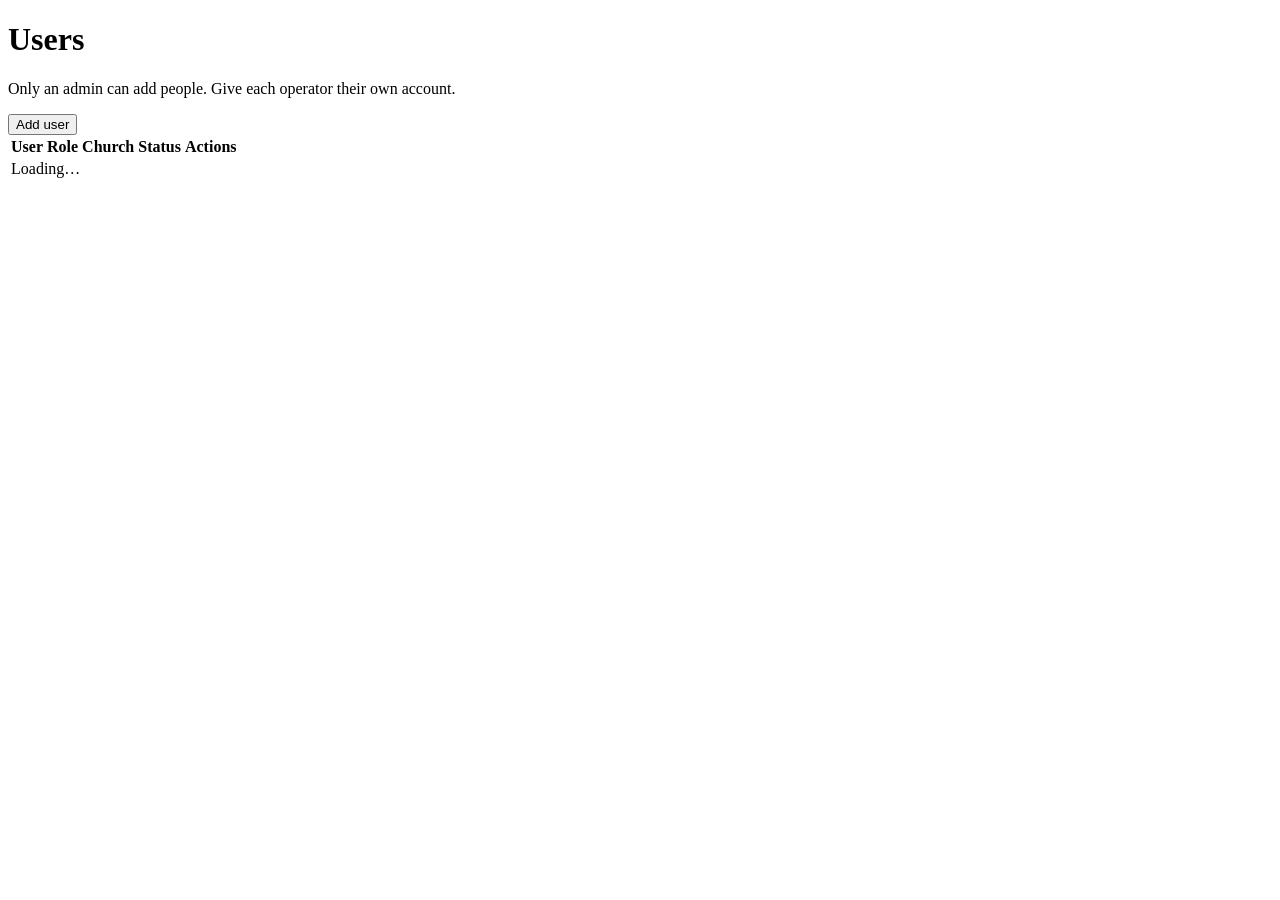
==== app/static/admin.html @ 422be509 "Add church accounts and redesign the whole UI - Postgres-backed accounts: admin-seeded users, login " ====
<!DOCTYPE html>
<html lang="en">
<head>
  <meta charset="utf-8">
  <meta name="viewport" content="width=device-width, initial-scale=1, viewport-fit=cover">
  <meta name="robots" content="noindex">
  <meta name="theme-color" content="#0b0b0d">
  <title>Users · voiceofgod</title>
  <link rel="icon" href="/static/icon.svg" type="image/svg+xml">
  <link rel="stylesheet" href="/static/style.css">
</head>
<body>
  <header class="topbar" id="topbar"></header>
  <main class="page">
    <div class="page-head">
      <div>
        <h1>Users</h1>
        <p>Only an admin can add people. Give each operator their own account.</p>
      </div>
      <button class="btn btn-primary btn-lg" type="button" id="add">Add user</button>
    </div>
    <div class="card">
      <div class="table-wrap">
        <table>
          <thead>
            <tr><th>User</th><th>Role</th><th>Church</th><th>Status</th><th><span class="visually-hidden">Actions</span></th></tr>
          </thead>
          <tbody id="users">
            <tr><td colspan="5" class="muted">Loading…</td></tr>
          </tbody>
        </table>
      </div>
    </div>
  </main>
  <script src="/static/ui.js"></script>
  <script>
    const { el } = UI;
    const users = document.querySelector("#users");
    let me = null;

    function passwordField(id) {
      const input = el("input", { id, type: "text", autocomplete: "off", spellcheck: "false", minlength: "8", required: true });
      const generate = el("button", { class: "btn", type: "button" }, "Generate");
      generate.addEventListener("click", () => { input.value = UI.password(); input.select(); });
      return {
        input,
        node: el("div", { class: "field" },
          el("label", { for: id }, "Password"),
          el("div", { class: "input-group" }, input, generate),
          el("p", { class: "hint" }, "At least 8 characters. Share it privately. They can sign in right away.")
        )
      };
    }

    function openAdd() {
      const alert = el("p", { class: "alert", role: "alert" });
      const username = el("input", { id: "new-username", type: "text", autocomplete: "off", autocapitalize: "none", spellcheck: "false", required: true });
      const secret = passwordField("new-password");
      const submit = el("button", { class: "btn btn-primary", type: "submit" }, "Create user");
      const node = UI.dialog({
        title: "Add user",
        description: "They sign in, set up their church, and create services.",
        body: [
          alert,
          el("div", { class: "field" },
            el("label", { for: "new-username" }, "Username"),
            username,
            el("p", { class: "hint" }, "3 to 40 letters, numbers, dots, or hyphens.")
          ),
          secret.node
        ],
        actions: [el("button", { class: "btn", value: "cancel", formnovalidate: true }, "Cancel"), submit]
      });
      username.focus();
      node.querySelector("form").addEventListener("submit", async (event) => {
        if (event.submitter && event.submitter.value === "cancel") return;
        event.preventDefault();
        alert.textContent = "";
        UI.busy(submit, true, "Creating");
        try {
          await UI.api("/api/admin/users", {
            method: "POST",
            body: { username: username.value.trim(), password: secret.input.value },
            fallback: "Could not create the user."
          });
          node.close();
          UI.toast(`${username.value.trim().toLowerCase()} can sign in now`, "success");
          await load();
        } catch (err) {
          alert.textContent = err.message;
          UI.busy(submit, false);
        }
      });
    }

    function openPassword(user) {
      const alert = el("p", { class: "alert", role: "alert" });
      const secret = passwordField("reset-password");
      const submit = el("button", { class: "btn btn-primary", type: "submit" }, "Set password");
      const node = UI.dialog({
        title: `New password for ${user.username}`,
        description: "They are signed out everywhere and must use the new password.",
        body: [alert, secret.node],
        actions: [el("button", { class: "btn", value: "cancel", formnovalidate: true }, "Cancel"), submit]
      });
      secret.input.focus();
      node.querySelector("form").addEventListener("submit", async (event) => {
        if (event.submitter && event.submitter.value === "cancel") return;
        event.preventDefault();
        alert.textContent = "";
        UI.busy(submit, true, "Saving");
        try {
          await UI.api(`/api/admin/users/${encodeURIComponent(user.id)}/password`, {
            method: "POST",
            body: { password: secret.input.value },
            fallback: "Could not set the password."
          });
          node.close();
          UI.toast("Password updated", "success");
        } catch (err) {
          alert.textContent = err.message;
          UI.busy(submit, false);
        }
      });
    }

    async function toggle(user) {
      const disabling = !user.disabled;
      if (disabling) {
        const ok = await UI.confirmAction({
          title: `Disable ${user.username}?`,
          message: "They are signed out now and cannot sign in until you enable them again. Their church and services stay.",
          confirm: "Disable",
          danger: true
        });
        if (!ok) return;
      }
      try {
        await UI.api(`/api/admin/users/${encodeURIComponent(user.id)}/disabled`, {
          method: "POST",
          body: { disabled: disabling },
          fallback: "Could not update the user."
        });
        UI.toast(disabling ? `${user.username} is disabled` : `${user.username} can sign in again`, "success");
        await load();
      } catch (err) {
        UI.toast(err.message, "error");
      }
    }

    function row(user) {
      const self = me && user.username === me.username;
      const actions = [el("button", { class: "btn btn-sm", type: "button", onclick: () => openPassword(user) }, "Reset password")];
      if (!self) {
        actions.push(el("button", {
          class: user.disabled ? "btn btn-sm" : "btn btn-sm btn-danger",
          type: "button",
          onclick: () => toggle(user)
        }, user.disabled ? "Enable" : "Disable"));
      }
      return el("tr", {},
        el("td", {}, el("div", { class: "user-cell" },
          el("span", { class: "avatar", "aria-hidden": "true" }, user.username.slice(0, 1)),
          el("span", {}, el("strong", {}, user.username), self ? el("span", { class: "muted" }, " · you") : null)
        )),
        el("td", {}, user.role === "admin" ? "Admin" : "Operator"),
        el("td", { class: user.church_name ? "" : "muted" }, user.church_name || "Not set up"),
        el("td", {}, user.disabled
          ? el("span", { class: "badge badge-ended" }, "Disabled")
          : el("span", { class: "badge badge-ready" }, "Active")),
        el("td", { class: "actions" }, actions)
      );
    }

    async function load() {
      const body = await UI.api("/api/admin/users");
      users.replaceChildren(...(body.users || []).map(row));
    }

    document.querySelector("#add").addEventListener("click", openAdd);

    UI.session({ church: false }).then(async (profile) => {
      me = profile;
      if (profile.role !== "admin") {
        location.replace("/");
        return;
      }
      UI.header(profile, "users");
      await load();
    }).catch((err) => UI.toast(err.message, "error"));
  </script>
</body>
</html>
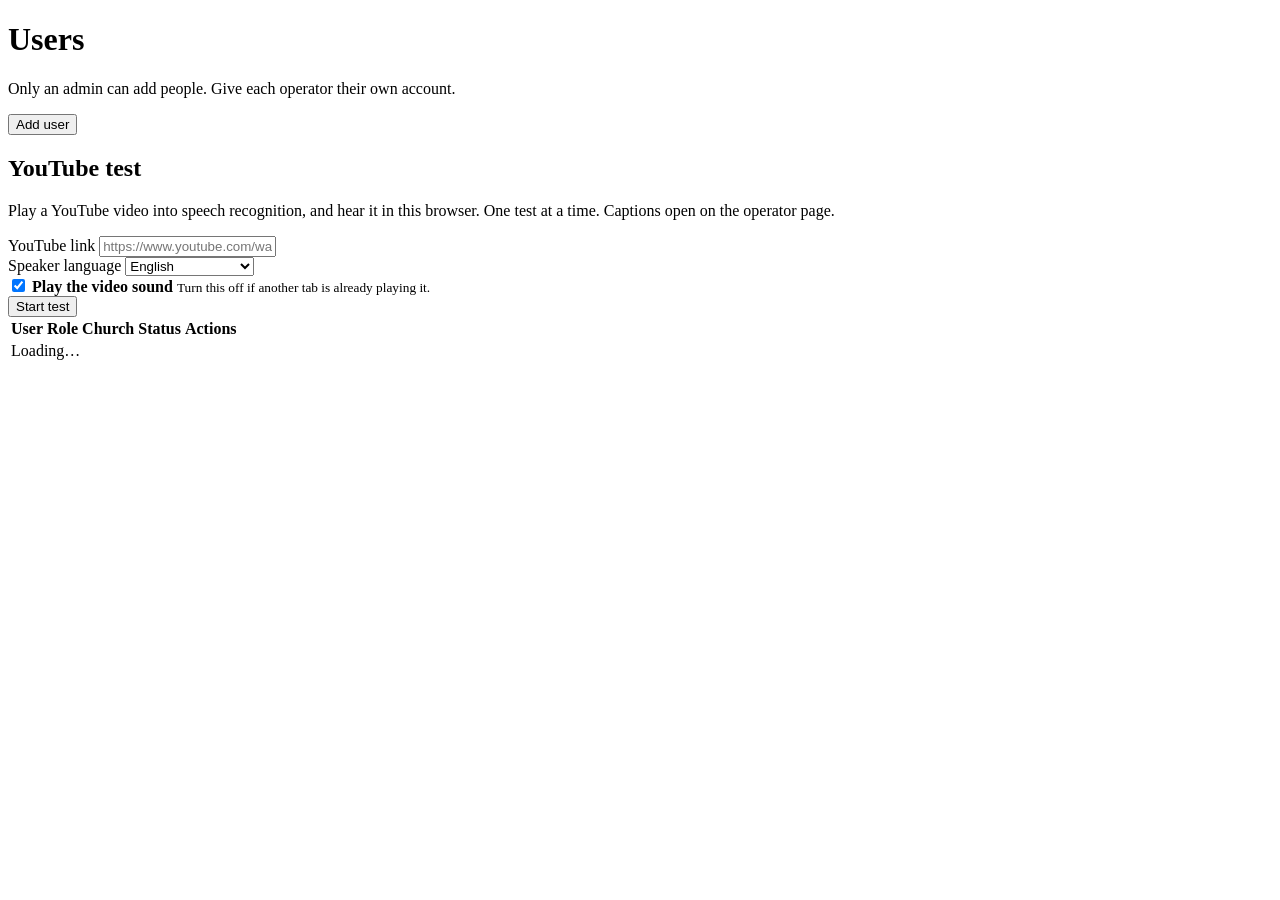
==== commit 17611f12: "Caption mixed English and Indonesian into one language, and let an admin hear a YouTube video while " ====
--- a/app/static/admin.html
+++ b/app/static/admin.html
@@ -19,6 +19,48 @@
       </div>
       <button class="btn btn-primary btn-lg" type="button" id="add">Add user</button>
     </div>
+    <section class="card" aria-labelledby="youtube-heading">
+      <div class="card-head">
+        <h2 id="youtube-heading">YouTube test</h2>
+        <p>Play a YouTube video into speech recognition, and hear it in this browser. One test at a time. Captions open on the operator page.</p>
+      </div>
+      <form id="youtube-form">
+        <div class="card-body">
+          <div class="field">
+            <label for="youtube-url">YouTube link</label>
+            <input id="youtube-url" type="url" inputmode="url" autocomplete="off" spellcheck="false" placeholder="https://www.youtube.com/watch?v=" required>
+          </div>
+          <div class="field">
+            <label for="youtube-language">Speaker language</label>
+            <select id="youtube-language">
+              <option value="en">English</option>
+              <option value="id">Bahasa Indonesia</option>
+            </select>
+          </div>
+          <div class="field">
+            <label class="switch">
+              <input type="checkbox" id="youtube-hear" role="switch" checked>
+              <span class="switch-track" aria-hidden="true"></span>
+              <span class="switch-text">
+                <strong>Play the video sound</strong>
+                <small>Turn this off if another tab is already playing it.</small>
+              </span>
+            </label>
+          </div>
+          <p class="alert" id="youtube-alert" role="alert" hidden></p>
+          <div class="field" id="youtube-seek" hidden>
+            <label for="youtube-range">Position</label>
+            <input id="youtube-range" type="range" min="0" max="1" step="1" value="0">
+            <p class="hint" id="youtube-clock">Release the slider to continue from that time.</p>
+          </div>
+        </div>
+        <div class="card-foot">
+          <button class="btn btn-primary" id="youtube-start" type="submit">Start test</button>
+          <a class="btn" id="youtube-open" hidden>Open operator page</a>
+          <button class="btn btn-danger" id="youtube-stop" type="button" hidden>Stop</button>
+        </div>
+      </form>
+    </section>
     <div class="card">
       <div class="table-wrap">
         <table>
@@ -179,6 +221,166 @@
 
     document.querySelector("#add").addEventListener("click", openAdd);
 
+    const youtubeForm = document.querySelector("#youtube-form");
+    const youtubeAlert = document.querySelector("#youtube-alert");
+    const youtubeStart = document.querySelector("#youtube-start");
+    const youtubeStop = document.querySelector("#youtube-stop");
+    const youtubeOpen = document.querySelector("#youtube-open");
+    const youtubeUrl = document.querySelector("#youtube-url");
+    const youtubeSeek = document.querySelector("#youtube-seek");
+    const youtubeRange = document.querySelector("#youtube-range");
+    const youtubeClock = document.querySelector("#youtube-clock");
+    let youtubeDrag = false;
+    let youtubePoll = null;
+    let monitorUrl = "";
+    let monitorSocket = null;
+    const player = UI.hear();
+    const youtubeHear = document.querySelector("#youtube-hear");
+    youtubeHear.addEventListener("change", () => player.setEnabled(youtubeHear.checked));
+    document.addEventListener("pointerdown", () => { if (youtubeHear.checked) player.unlock(); });
+
+    function closeMonitor() {
+      monitorUrl = "";
+      if (monitorSocket) {
+        monitorSocket.onclose = null;
+        monitorSocket.close();
+        monitorSocket = null;
+      }
+      player.stop();
+    }
+
+    function openMonitor(operatorUrl) {
+      if (!operatorUrl) return;
+      if (operatorUrl === monitorUrl && monitorSocket && monitorSocket.readyState <= 1) return;
+      if (monitorSocket) {
+        monitorSocket.onclose = null;
+        monitorSocket.close();
+      }
+      monitorUrl = operatorUrl;
+      const page = new URL(operatorUrl, location.origin);
+      const id = page.pathname.split("/").filter(Boolean).pop();
+      const secret = page.searchParams.get("k") || "";
+      const socket = new WebSocket(`${location.origin.replace(/^http/, "ws")}/ws/operate/${id}?k=${encodeURIComponent(secret)}`);
+      monitorSocket = socket;
+      socket.binaryType = "arraybuffer";
+      socket.onmessage = (message) => {
+        if (message.data instanceof ArrayBuffer) player.play(message.data);
+      };
+      socket.onclose = () => {
+        if (monitorSocket !== socket || !monitorUrl) return;
+        monitorSocket = null;
+        setTimeout(() => { if (monitorUrl) openMonitor(monitorUrl); }, 1000);
+      };
+    }
+
+    function clock(seconds) {
+      const whole = Math.max(0, Math.floor(Number(seconds) || 0));
+      return `${Math.floor(whole / 60)}:${String(whole % 60).padStart(2, "0")}`;
+    }
+
+    function showYoutube(state) {
+      const active = Boolean(state && state.active);
+      youtubeStop.hidden = !active;
+      youtubeStart.hidden = active;
+      youtubeStart.disabled = active;
+      youtubeUrl.required = !active;
+      youtubeUrl.readOnly = active;
+      if (active && state.url) youtubeUrl.value = state.url;
+      if (active && state.operator_url) {
+        youtubeOpen.href = state.operator_url;
+        youtubeOpen.hidden = false;
+      } else if (!active) {
+        youtubeOpen.hidden = true;
+        youtubeOpen.removeAttribute("href");
+      }
+      if (active && state.banner) {
+        youtubeAlert.hidden = false;
+        youtubeAlert.textContent = state.banner;
+      } else if (!active) {
+        youtubeAlert.hidden = true;
+        youtubeAlert.textContent = "";
+      }
+      const duration = Number(state && state.duration) || 0;
+      const live = Boolean(state && state.live);
+      youtubeSeek.hidden = !active || live;
+      youtubeRange.disabled = !active || live;
+      if (duration > 0) youtubeRange.max = String(Math.floor(duration));
+      if (active && !youtubeDrag) youtubeRange.value = String(Math.floor(Number(state.position) || 0));
+      if (live) youtubeClock.textContent = "A live stream cannot be moved.";
+      else if (duration) youtubeClock.textContent = `${clock(state.position)} / ${clock(duration)}. Release the slider to continue from that time.`;
+      else youtubeClock.textContent = "Release the slider to continue from that time.";
+      if (active && state.operator_url) openMonitor(state.operator_url);
+      else if (!active) closeMonitor();
+      if (active && !youtubePoll) youtubePoll = setInterval(loadYoutube, 1000);
+      if (!active && youtubePoll) {
+        clearInterval(youtubePoll);
+        youtubePoll = null;
+      }
+    }
+
+    async function loadYoutube() {
+      showYoutube(await UI.api("/api/admin/youtube"));
+    }
+
+    youtubeForm.addEventListener("submit", async (event) => {
+      event.preventDefault();
+      youtubeAlert.hidden = true;
+      youtubeAlert.textContent = "";
+      if (youtubeHear.checked) player.unlock();
+      UI.busy(youtubeStart, true, "Starting");
+      try {
+        const created = await UI.api("/api/admin/youtube", {
+          method: "POST",
+          body: {
+            url: youtubeUrl.value.trim(),
+            speaker_language: document.querySelector("#youtube-language").value
+          },
+          fallback: "Could not start the YouTube test."
+        });
+        showYoutube({ active: true, url: youtubeUrl.value.trim(), operator_url: created.operator_url, banner: "" });
+        UI.toast("YouTube test started", "success");
+      } catch (err) {
+        youtubeAlert.hidden = false;
+        youtubeAlert.textContent = err.message;
+      } finally {
+        UI.busy(youtubeStart, false);
+        if (youtubeStart.hidden) youtubeStart.disabled = true;
+      }
+    });
+
+    youtubeRange.addEventListener("pointerdown", () => { youtubeDrag = true; });
+    youtubeRange.addEventListener("pointerup", () => { youtubeDrag = false; });
+    youtubeRange.addEventListener("change", async () => {
+      youtubeDrag = false;
+      player.stop();
+      try {
+        const place = await UI.api("/api/admin/youtube/seek", {
+          method: "POST",
+          body: { seconds: Number(youtubeRange.value) },
+          fallback: "Could not move the video."
+        });
+        youtubeRange.value = String(Math.floor(place.position || 0));
+        UI.toast(`Continuing from ${clock(place.position)}`, "success");
+      } catch (err) {
+        UI.toast(err.message, "error");
+      }
+    });
+
+    youtubeStop.addEventListener("click", async () => {
+      UI.busy(youtubeStop, true, "Stopping");
+      try {
+        await UI.api("/api/admin/youtube/stop", { method: "POST", fallback: "Could not stop the YouTube test." });
+        youtubeUrl.readOnly = false;
+        youtubeUrl.required = true;
+        await loadYoutube();
+        UI.toast("YouTube test stopped", "success");
+      } catch (err) {
+        UI.toast(err.message, "error");
+      } finally {
+        UI.busy(youtubeStop, false);
+      }
+    });
+
     UI.session({ church: false }).then(async (profile) => {
       me = profile;
       if (profile.role !== "admin") {
@@ -187,6 +389,7 @@
       }
       UI.header(profile, "users");
       await load();
+      await loadYoutube();
     }).catch((err) => UI.toast(err.message, "error"));
   </script>
 </body>
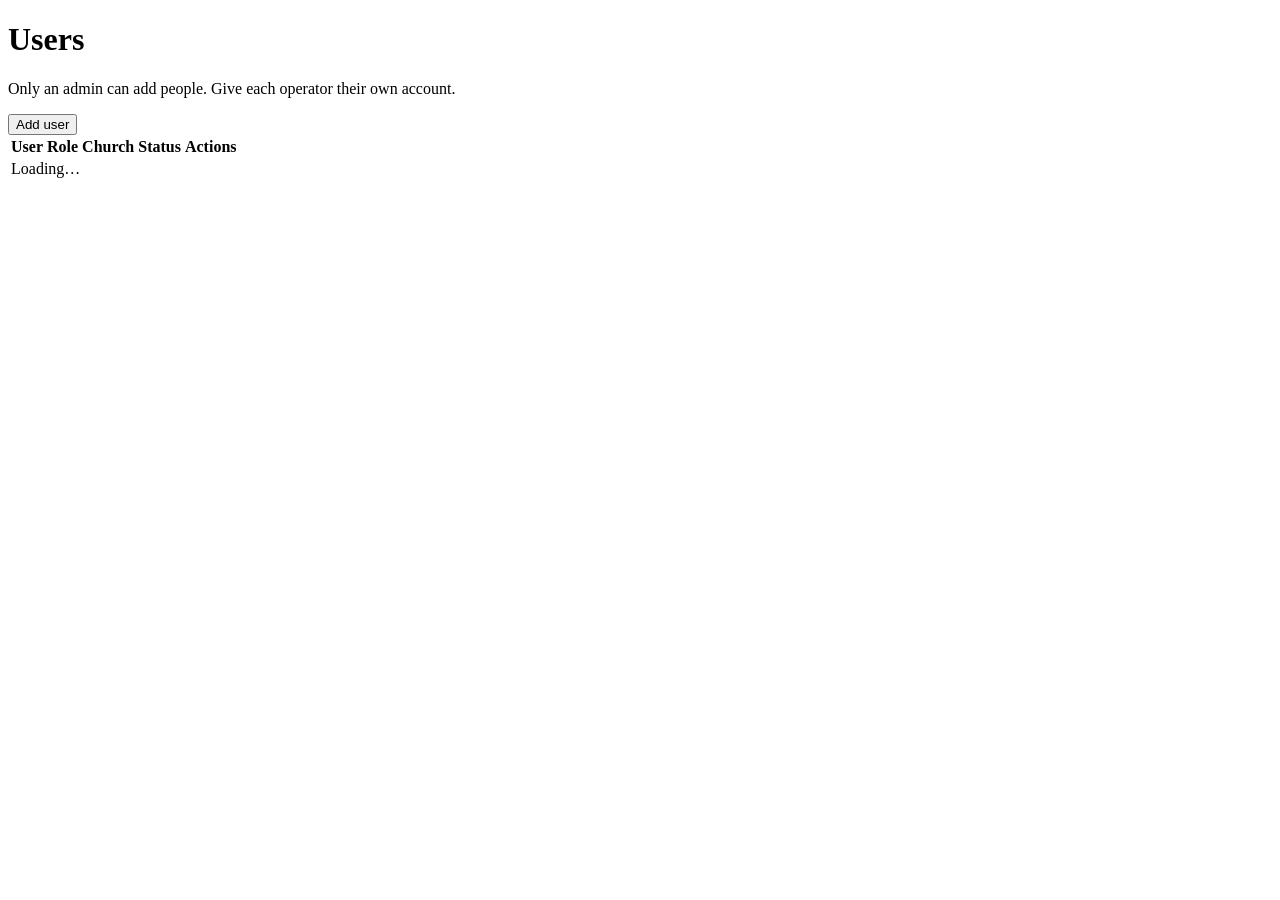
==== commit 43d41a16: "Let a church use Soniox to hear the sermon and speak the translation. Co-authored-by: Cursor <cursor" ====
--- a/app/static/admin.html
+++ b/app/static/admin.html
@@ -19,48 +19,6 @@
       </div>
       <button class="btn btn-primary btn-lg" type="button" id="add">Add user</button>
     </div>
-    <section class="card" aria-labelledby="youtube-heading">
-      <div class="card-head">
-        <h2 id="youtube-heading">YouTube test</h2>
-        <p>Play a YouTube video into speech recognition, and hear it in this browser. One test at a time. Captions open on the operator page.</p>
-      </div>
-      <form id="youtube-form">
-        <div class="card-body">
-          <div class="field">
-            <label for="youtube-url">YouTube link</label>
-            <input id="youtube-url" type="url" inputmode="url" autocomplete="off" spellcheck="false" placeholder="https://www.youtube.com/watch?v=" required>
-          </div>
-          <div class="field">
-            <label for="youtube-language">Speaker language</label>
-            <select id="youtube-language">
-              <option value="en">English</option>
-              <option value="id">Bahasa Indonesia</option>
-            </select>
-          </div>
-          <div class="field">
-            <label class="switch">
-              <input type="checkbox" id="youtube-hear" role="switch" checked>
-              <span class="switch-track" aria-hidden="true"></span>
-              <span class="switch-text">
-                <strong>Play the video sound</strong>
-                <small>Turn this off if another tab is already playing it.</small>
-              </span>
-            </label>
-          </div>
-          <p class="alert" id="youtube-alert" role="alert" hidden></p>
-          <div class="field" id="youtube-seek" hidden>
-            <label for="youtube-range">Position</label>
-            <input id="youtube-range" type="range" min="0" max="1" step="1" value="0">
-            <p class="hint" id="youtube-clock">Release the slider to continue from that time.</p>
-          </div>
-        </div>
-        <div class="card-foot">
-          <button class="btn btn-primary" id="youtube-start" type="submit">Start test</button>
-          <a class="btn" id="youtube-open" hidden>Open operator page</a>
-          <button class="btn btn-danger" id="youtube-stop" type="button" hidden>Stop</button>
-        </div>
-      </form>
-    </section>
     <div class="card">
       <div class="table-wrap">
         <table>
@@ -221,166 +179,6 @@
 
     document.querySelector("#add").addEventListener("click", openAdd);
 
-    const youtubeForm = document.querySelector("#youtube-form");
-    const youtubeAlert = document.querySelector("#youtube-alert");
-    const youtubeStart = document.querySelector("#youtube-start");
-    const youtubeStop = document.querySelector("#youtube-stop");
-    const youtubeOpen = document.querySelector("#youtube-open");
-    const youtubeUrl = document.querySelector("#youtube-url");
-    const youtubeSeek = document.querySelector("#youtube-seek");
-    const youtubeRange = document.querySelector("#youtube-range");
-    const youtubeClock = document.querySelector("#youtube-clock");
-    let youtubeDrag = false;
-    let youtubePoll = null;
-    let monitorUrl = "";
-    let monitorSocket = null;
-    const player = UI.hear();
-    const youtubeHear = document.querySelector("#youtube-hear");
-    youtubeHear.addEventListener("change", () => player.setEnabled(youtubeHear.checked));
-    document.addEventListener("pointerdown", () => { if (youtubeHear.checked) player.unlock(); });
-
-    function closeMonitor() {
-      monitorUrl = "";
-      if (monitorSocket) {
-        monitorSocket.onclose = null;
-        monitorSocket.close();
-        monitorSocket = null;
-      }
-      player.stop();
-    }
-
-    function openMonitor(operatorUrl) {
-      if (!operatorUrl) return;
-      if (operatorUrl === monitorUrl && monitorSocket && monitorSocket.readyState <= 1) return;
-      if (monitorSocket) {
-        monitorSocket.onclose = null;
-        monitorSocket.close();
-      }
-      monitorUrl = operatorUrl;
-      const page = new URL(operatorUrl, location.origin);
-      const id = page.pathname.split("/").filter(Boolean).pop();
-      const secret = page.searchParams.get("k") || "";
-      const socket = new WebSocket(`${location.origin.replace(/^http/, "ws")}/ws/operate/${id}?k=${encodeURIComponent(secret)}`);
-      monitorSocket = socket;
-      socket.binaryType = "arraybuffer";
-      socket.onmessage = (message) => {
-        if (message.data instanceof ArrayBuffer) player.play(message.data);
-      };
-      socket.onclose = () => {
-        if (monitorSocket !== socket || !monitorUrl) return;
-        monitorSocket = null;
-        setTimeout(() => { if (monitorUrl) openMonitor(monitorUrl); }, 1000);
-      };
-    }
-
-    function clock(seconds) {
-      const whole = Math.max(0, Math.floor(Number(seconds) || 0));
-      return `${Math.floor(whole / 60)}:${String(whole % 60).padStart(2, "0")}`;
-    }
-
-    function showYoutube(state) {
-      const active = Boolean(state && state.active);
-      youtubeStop.hidden = !active;
-      youtubeStart.hidden = active;
-      youtubeStart.disabled = active;
-      youtubeUrl.required = !active;
-      youtubeUrl.readOnly = active;
-      if (active && state.url) youtubeUrl.value = state.url;
-      if (active && state.operator_url) {
-        youtubeOpen.href = state.operator_url;
-        youtubeOpen.hidden = false;
-      } else if (!active) {
-        youtubeOpen.hidden = true;
-        youtubeOpen.removeAttribute("href");
-      }
-      if (active && state.banner) {
-        youtubeAlert.hidden = false;
-        youtubeAlert.textContent = state.banner;
-      } else if (!active) {
-        youtubeAlert.hidden = true;
-        youtubeAlert.textContent = "";
-      }
-      const duration = Number(state && state.duration) || 0;
-      const live = Boolean(state && state.live);
-      youtubeSeek.hidden = !active || live;
-      youtubeRange.disabled = !active || live;
-      if (duration > 0) youtubeRange.max = String(Math.floor(duration));
-      if (active && !youtubeDrag) youtubeRange.value = String(Math.floor(Number(state.position) || 0));
-      if (live) youtubeClock.textContent = "A live stream cannot be moved.";
-      else if (duration) youtubeClock.textContent = `${clock(state.position)} / ${clock(duration)}. Release the slider to continue from that time.`;
-      else youtubeClock.textContent = "Release the slider to continue from that time.";
-      if (active && state.operator_url) openMonitor(state.operator_url);
-      else if (!active) closeMonitor();
-      if (active && !youtubePoll) youtubePoll = setInterval(loadYoutube, 1000);
-      if (!active && youtubePoll) {
-        clearInterval(youtubePoll);
-        youtubePoll = null;
-      }
-    }
-
-    async function loadYoutube() {
-      showYoutube(await UI.api("/api/admin/youtube"));
-    }
-
-    youtubeForm.addEventListener("submit", async (event) => {
-      event.preventDefault();
-      youtubeAlert.hidden = true;
-      youtubeAlert.textContent = "";
-      if (youtubeHear.checked) player.unlock();
-      UI.busy(youtubeStart, true, "Starting");
-      try {
-        const created = await UI.api("/api/admin/youtube", {
-          method: "POST",
-          body: {
-            url: youtubeUrl.value.trim(),
-            speaker_language: document.querySelector("#youtube-language").value
-          },
-          fallback: "Could not start the YouTube test."
-        });
-        showYoutube({ active: true, url: youtubeUrl.value.trim(), operator_url: created.operator_url, banner: "" });
-        UI.toast("YouTube test started", "success");
-      } catch (err) {
-        youtubeAlert.hidden = false;
-        youtubeAlert.textContent = err.message;
-      } finally {
-        UI.busy(youtubeStart, false);
-        if (youtubeStart.hidden) youtubeStart.disabled = true;
-      }
-    });
-
-    youtubeRange.addEventListener("pointerdown", () => { youtubeDrag = true; });
-    youtubeRange.addEventListener("pointerup", () => { youtubeDrag = false; });
-    youtubeRange.addEventListener("change", async () => {
-      youtubeDrag = false;
-      player.stop();
-      try {
-        const place = await UI.api("/api/admin/youtube/seek", {
-          method: "POST",
-          body: { seconds: Number(youtubeRange.value) },
-          fallback: "Could not move the video."
-        });
-        youtubeRange.value = String(Math.floor(place.position || 0));
-        UI.toast(`Continuing from ${clock(place.position)}`, "success");
-      } catch (err) {
-        UI.toast(err.message, "error");
-      }
-    });
-
-    youtubeStop.addEventListener("click", async () => {
-      UI.busy(youtubeStop, true, "Stopping");
-      try {
-        await UI.api("/api/admin/youtube/stop", { method: "POST", fallback: "Could not stop the YouTube test." });
-        youtubeUrl.readOnly = false;
-        youtubeUrl.required = true;
-        await loadYoutube();
-        UI.toast("YouTube test stopped", "success");
-      } catch (err) {
-        UI.toast(err.message, "error");
-      } finally {
-        UI.busy(youtubeStop, false);
-      }
-    });
-
     UI.session({ church: false }).then(async (profile) => {
       me = profile;
       if (profile.role !== "admin") {
@@ -389,7 +187,6 @@
       }
       UI.header(profile, "users");
       await load();
-      await loadYoutube();
     }).catch((err) => UI.toast(err.message, "error"));
   </script>
 </body>
